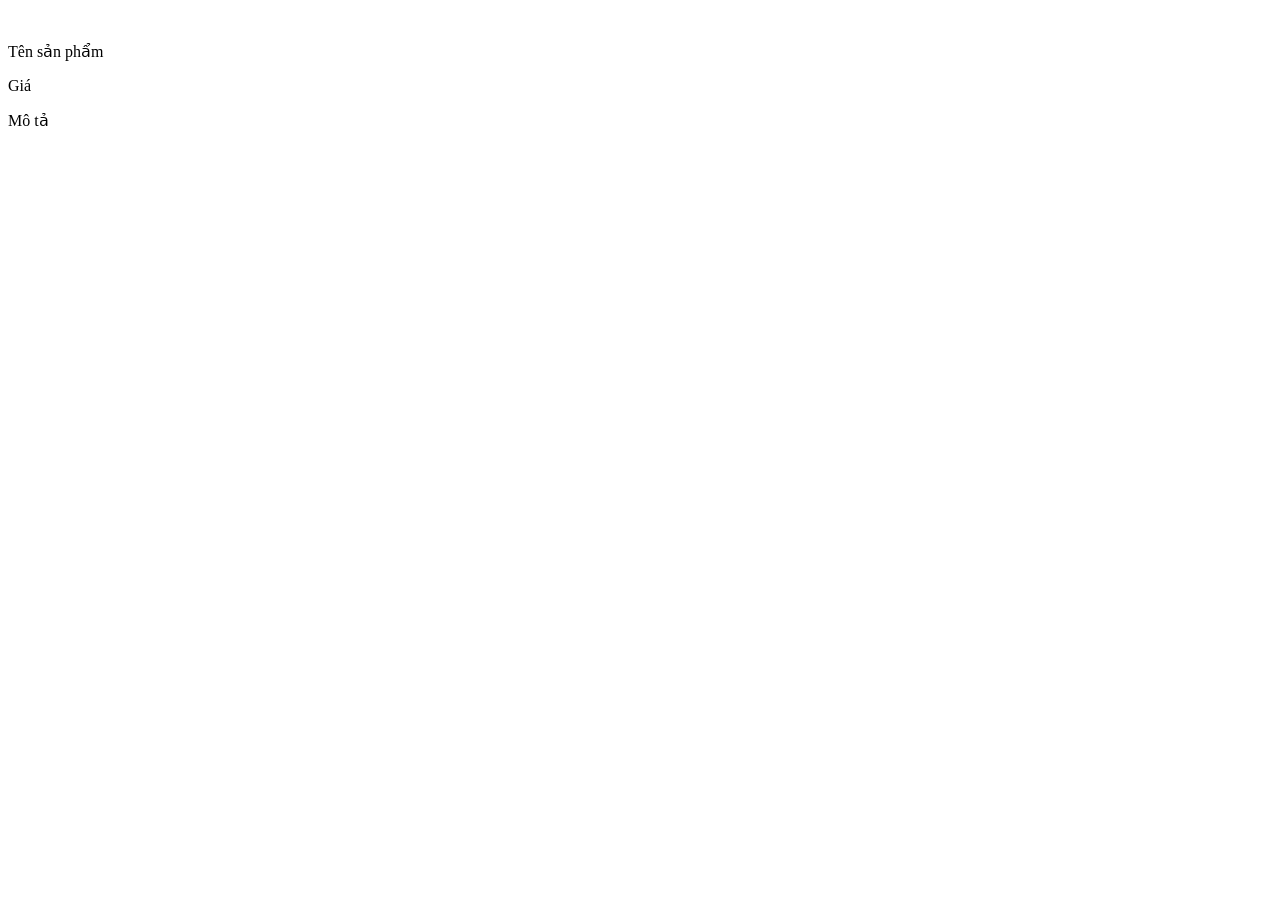
==== html/chi-tiet.html @ bb742bbe "update" ====
<!DOCTYPE html>
<html lang="vi">
    <head>
        <meta charset="UTF-8">
        <title>Đăng nhập</title>
        <script src="../js/data.js"></script>
        <script src="../js/sanpham.js"></script>
    </head>
	<body>
        <div class="container">
            <img src="" alt="" id="image">
            <p id="name">Tên sản phẩm</p>
            <p id="price">Giá</p>
            <p id="decs">Mô tả</p>
        </div>
        <script>
            const urlParams = new URLSearchParams(window.location.search);
        </script>
	</body>
</html>
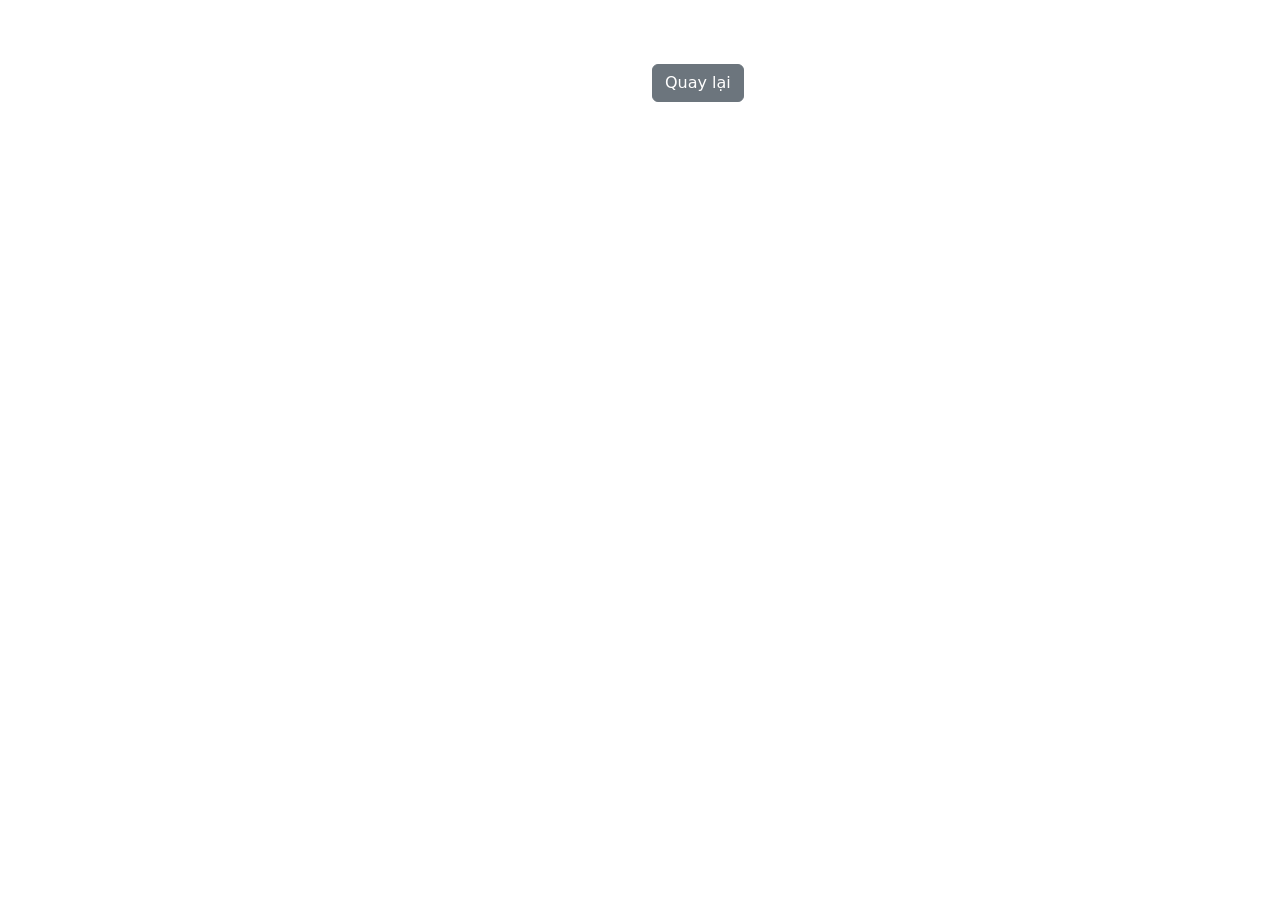
==== commit 4bf46fb2: "updatee" ====
--- a/html/chi-tiet.html
+++ b/html/chi-tiet.html
@@ -1,20 +1,80 @@
 <!DOCTYPE html>
 <html lang="vi">
-    <head>
-        <meta charset="UTF-8">
-        <title>Đăng nhập</title>
-        <script src="../js/data.js"></script>
-        <script src="../js/sanpham.js"></script>
-    </head>
-	<body>
-        <div class="container">
-            <img src="" alt="" id="image">
-            <p id="name">Tên sản phẩm</p>
-            <p id="price">Giá</p>
-            <p id="decs">Mô tả</p>
+<head>
+    <meta charset="UTF-8">
+    <title>Chi tiết sản phẩm</title>
+
+    <script src="../js/data.js"></script>
+
+    <!-- Latest compiled and minified CSS -->
+    <link href="https://cdn.jsdelivr.net/npm/bootstrap@5.3.8/dist/css/bootstrap.min.css" rel="stylesheet">
+
+    <!-- Latest compiled JavaScript -->
+    <script src="https://cdn.jsdelivr.net/npm/bootstrap@5.3.8/dist/js/bootstrap.bundle.min.js"></script>
+
+    <link href="../css/chi-tiet.css" rel="stylesheet">
+</head>
+<body>
+
+<div class="container mt-5">
+
+    <div class="row">
+
+        <div class="col-md-6">
+            <img id="image"
+                 class="img-fluid rounded"
+                 src=""
+                 alt="">
         </div>
-        <script>
-            const urlParams = new URLSearchParams(window.location.search);
-        </script>
-	</body>
+
+        <div class="col-md-6">
+
+            <h2 id="name"></h2>
+
+            <h3 id="price" class="text-danger"></h3>
+
+            <p id="desc"></p>
+
+            <a href="san-pham-v2.html"
+               class="btn btn-secondary">
+                Quay lại
+            </a>
+
+        </div>
+
+    </div>
+
+</div>
+
+<script>
+
+    const urlParams = new URLSearchParams(window.location.search);
+    const productId = urlParams.get("masp");
+
+    const found = product.find(
+        item => item.id == productId
+    );
+
+        if (found) {
+
+            document.getElementById("name").innerHTML =
+                found.name;
+
+            document.getElementById("price").innerHTML =
+                found.price;
+
+            document.getElementById("desc").innerHTML =
+                found.description;
+
+            document.getElementById("image").src =
+                found.image;
+
+            document.getElementById("image").alt =
+                found.name;
+
+    }
+
+</script>
+
+</body>
 </html>
--- a/css/chi-tiet.css
+++ b/css/chi-tiet.css
@@ -0,0 +1,10 @@
+#name 
+{
+    color:burlywood;
+};
+
+body
+{
+    background-color: aqua;
+    text-align: center;
+}
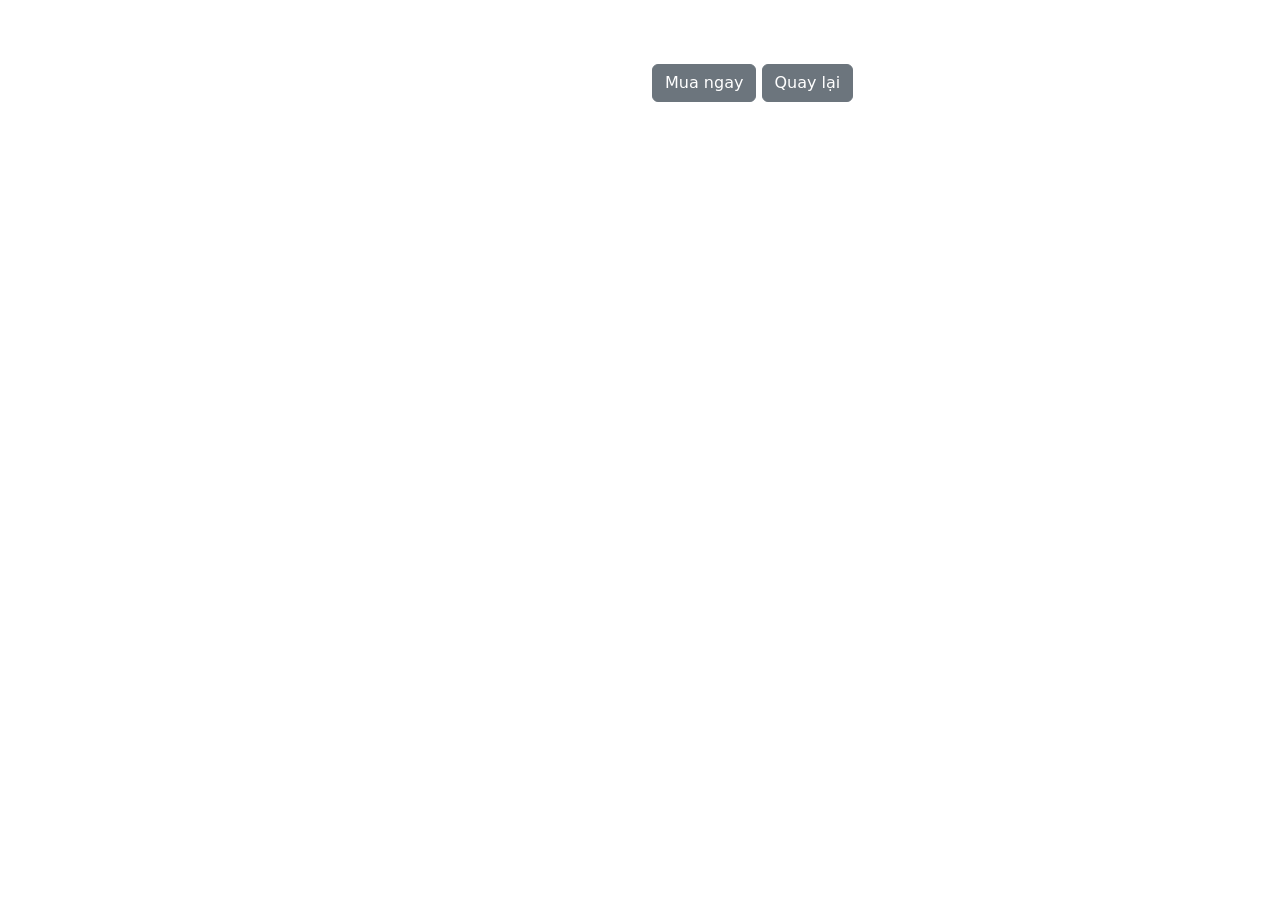
==== commit 2698e352: "update" ====
--- a/html/chi-tiet.html
+++ b/html/chi-tiet.html
@@ -34,6 +34,11 @@
             <h3 id="price" class="text-danger"></h3>
 
             <p id="desc"></p>
+
+            <a href="#"
+               class="btn btn-secondary">
+                Mua ngay
+            </a>
 
             <a href="san-pham-v2.html"
                class="btn btn-secondary">
--- a/css/chi-tiet.css
+++ b/css/chi-tiet.css
@@ -7,4 +7,5 @@
 {
     background-color: aqua;
     text-align: center;
+    margin: auto;
 }
